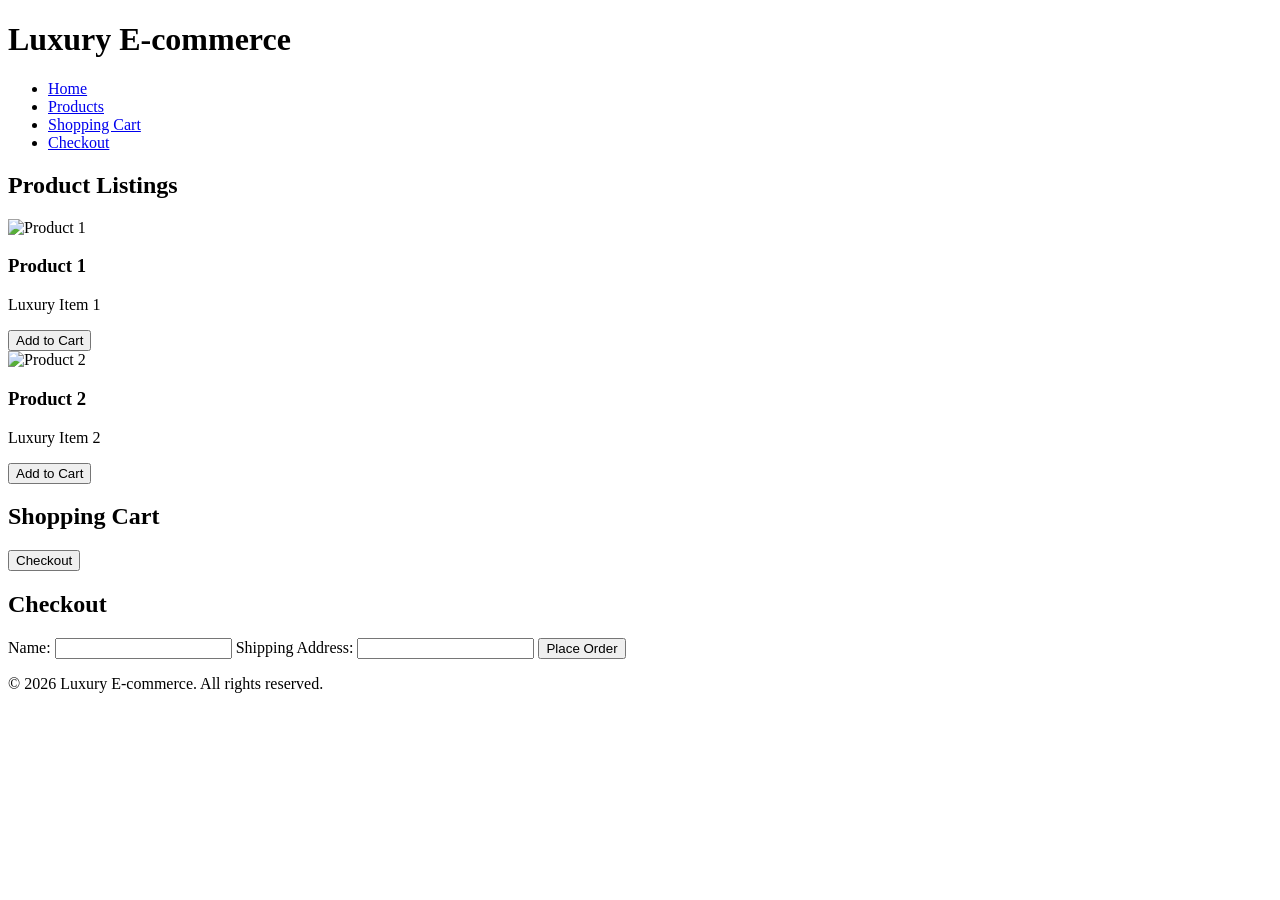
==== index.html @ 7d22810b "Create index.html for black and gold luxury e-commerce website" ====
<!DOCTYPE html>
<html lang="en">
<head>
    <meta charset="UTF-8">
    <meta name="viewport" content="width=device-width, initial-scale=1.0">
    <link rel="stylesheet" href="styles.css">
    <title>Luxury E-commerce Website</title>
</head>
<body>
    <header>
        <h1>Luxury E-commerce</h1>
        <nav>
            <ul>
                <li><a href="#">Home</a></li>
                <li><a href="#products">Products</a></li>
                <li><a href="#cart">Shopping Cart</a></li>
                <li><a href="#checkout">Checkout</a></li>
            </ul>
        </nav>
    </header>
    <main>
        <section id="products">
            <h2>Product Listings</h2>
            <div class="product">
                <img src="product1.jpg" alt="Product 1">
                <h3>Product 1</h3>
                <p>Luxury Item 1</p>
                <button>Add to Cart</button>
            </div>
            <div class="product">
                <img src="product2.jpg" alt="Product 2">
                <h3>Product 2</h3>
                <p>Luxury Item 2</p>
                <button>Add to Cart</button>
            </div>
            <!-- Add more products as needed -->
        </section>
        <section id="cart">
            <h2>Shopping Cart</h2>
            <div id="cart-items">
                <!-- Cart items will be dynamically added here -->
            </div>
            <button id="checkout-btn">Checkout</button>
        </section>
        <section id="checkout">
            <h2>Checkout</h2>
            <form id="checkout-form">
                <label for="name">Name:</label>
                <input type="text" id="name" name="name" required>
                <label for="address">Shipping Address:</label>
                <input type="text" id="address" name="address" required>
                <button type="submit">Place Order</button>
            </form>
        </section>
    </main>
    <footer>
        <p>&copy; 2026 Luxury E-commerce. All rights reserved.</p>
    </footer>
    <script src="script.js"></script>
</body>
</html>
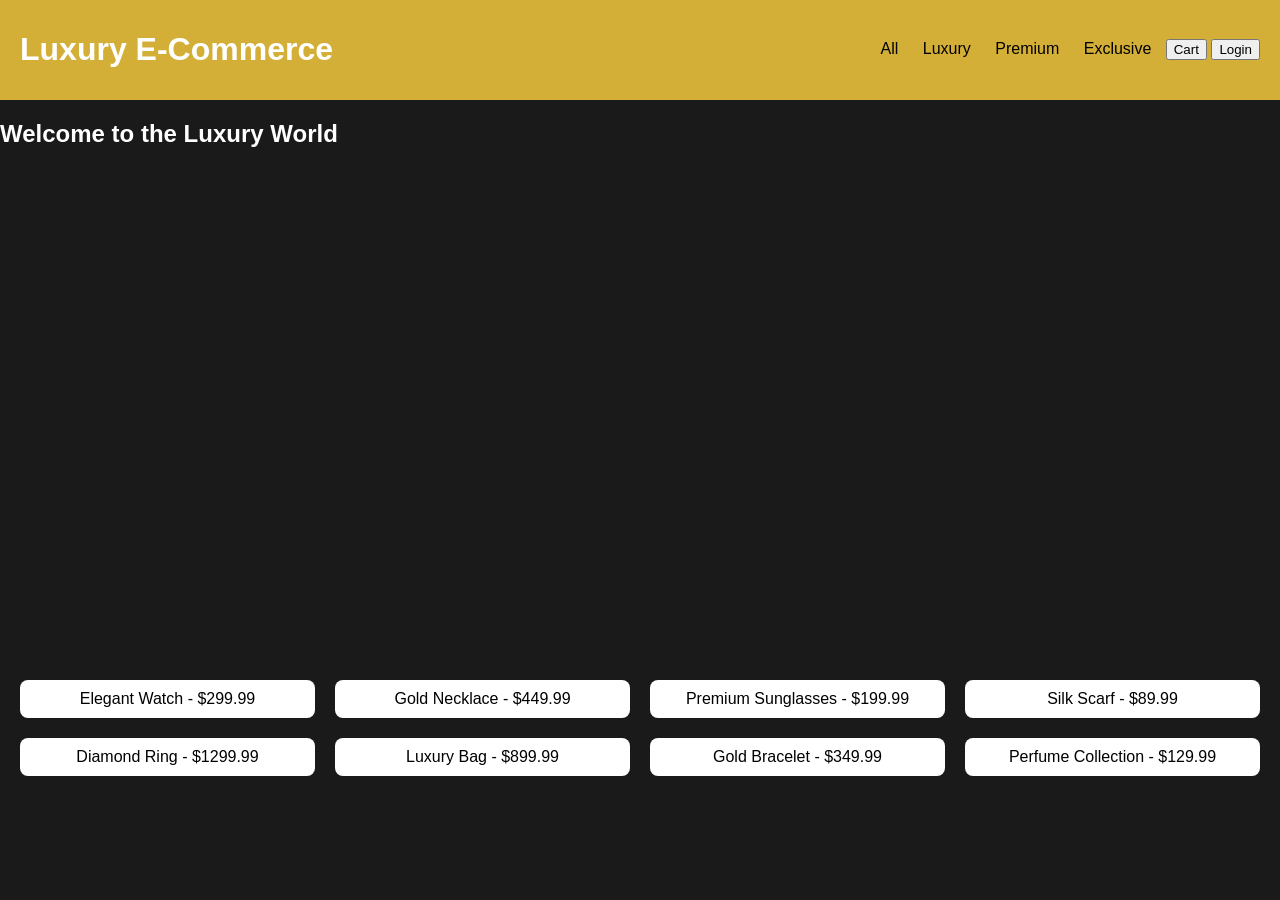
==== commit da13b55a: "Update index.html with complete luxury e-commerce website code" ====
--- a/index.html
+++ b/index.html
@@ -3,59 +3,131 @@
 <head>
     <meta charset="UTF-8">
     <meta name="viewport" content="width=device-width, initial-scale=1.0">
-    <link rel="stylesheet" href="styles.css">
-    <title>Luxury E-commerce Website</title>
+    <title>Luxury E-Commerce Website</title>
+    <style>
+        body {
+            font-family: Arial, sans-serif;
+            background-color: #1a1a1a;
+            color: white;
+            margin: 0;
+            padding: 0;
+        }
+        header {
+            background-color: #d4af37;
+            padding: 10px 20px;
+            display: flex;
+            justify-content: space-between;
+            align-items: center;
+        }
+        nav a {
+            color: black;
+            text-decoration: none;
+            margin: 0 10px;
+        }
+        .hero {
+            background: url('hero-image.jpg') no-repeat center center;
+            height: 60vh;
+            position: relative;
+        }
+        .product-grid {
+            display: grid;
+            grid-template-columns: repeat(auto-fill, minmax(250px, 1fr));
+            gap: 20px;
+            padding: 20px;
+        }
+        .product {
+            background-color: #fff;
+            color: #000;
+            border-radius: 8px;
+            padding: 10px;
+            text-align: center;
+        }
+        .cart-sidebar {
+            position: fixed;
+            top: 0;
+            right: 0;
+            width: 300px;
+            height: 100%;
+            background-color: white;
+            color: black;
+            display: none;
+            padding: 20px;
+        }
+        .modal {
+            display: none;
+            position: fixed;
+            top: 0;
+            left: 0;
+            width: 100%;
+            height: 100%;
+            background-color: rgba(0,0,0,0.8);
+            justify-content: center;
+            align-items: center;
+        }
+        /* Additional CSS styling */
+    </style>
 </head>
 <body>
-    <header>
-        <h1>Luxury E-commerce</h1>
-        <nav>
-            <ul>
-                <li><a href="#">Home</a></li>
-                <li><a href="#products">Products</a></li>
-                <li><a href="#cart">Shopping Cart</a></li>
-                <li><a href="#checkout">Checkout</a></li>
-            </ul>
-        </nav>
-    </header>
-    <main>
-        <section id="products">
-            <h2>Product Listings</h2>
-            <div class="product">
-                <img src="product1.jpg" alt="Product 1">
-                <h3>Product 1</h3>
-                <p>Luxury Item 1</p>
-                <button>Add to Cart</button>
-            </div>
-            <div class="product">
-                <img src="product2.jpg" alt="Product 2">
-                <h3>Product 2</h3>
-                <p>Luxury Item 2</p>
-                <button>Add to Cart</button>
-            </div>
-            <!-- Add more products as needed -->
-        </section>
-        <section id="cart">
-            <h2>Shopping Cart</h2>
-            <div id="cart-items">
-                <!-- Cart items will be dynamically added here -->
-            </div>
-            <button id="checkout-btn">Checkout</button>
-        </section>
-        <section id="checkout">
-            <h2>Checkout</h2>
-            <form id="checkout-form">
-                <label for="name">Name:</label>
-                <input type="text" id="name" name="name" required>
-                <label for="address">Shipping Address:</label>
-                <input type="text" id="address" name="address" required>
-                <button type="submit">Place Order</button>
-            </form>
-        </section>
-    </main>
-    <footer>
-        <p>&copy; 2026 Luxury E-commerce. All rights reserved.</p>
-    </footer>
-    <script src="script.js"></script>
+<header>
+    <h1>Luxury E-Commerce</h1>
+    <nav>
+        <a href="#" onclick="filterProducts('all')">All</a>
+        <a href="#" onclick="filterProducts('luxury')">Luxury</a>
+        <a href="#" onclick="filterProducts('premium')">Premium</a>
+        <a href="#" onclick="filterProducts('exclusive')">Exclusive</a>
+        <button onclick="toggleCart()">Cart</button>
+        <button onclick="toggleModal('authModal')">Login</button>
+    </nav>
+</header>
+<section class="hero">
+    <h2>Welcome to the Luxury World</h2>
+</section>
+<section class="product-grid">
+    <div class="product">Elegant Watch - $299.99</div>
+    <div class="product">Gold Necklace - $449.99</div>
+    <div class="product">Premium Sunglasses - $199.99</div>
+    <div class="product">Silk Scarf - $89.99</div>
+    <div class="product">Diamond Ring - $1299.99</div>
+    <div class="product">Luxury Bag - $899.99</div>
+    <div class="product">Gold Bracelet - $349.99</div>
+    <div class="product">Perfume Collection - $129.99</div>
+</section>
+<div class="cart-sidebar" id="cartSidebar">
+    <h2>Your Cart</h2>
+    <div id="cartItems"></div>
+    <button onclick="checkout()">Checkout</button>
+</div>
+<div class="modal" id="authModal">
+    <div>
+        <h2>Login</h2>
+        <form onsubmit="login(event)">
+            <input type="text" placeholder="Username" required>
+            <input type="password" placeholder="Password" required>
+            <button type="submit">Login</button>
+        </form>
+        <button onclick="toggleModal('authModal')">Close</button>
+    </div>
+</div>
+<script>
+    function toggleCart() {
+        let cart = document.getElementById('cartSidebar');
+        cart.style.display = cart.style.display === 'block' ? 'none' : 'block';
+    }
+    function toggleModal(modalId) {
+        let modal = document.getElementById(modalId);
+        modal.style.display = modal.style.display === 'flex' ? 'none' : 'flex';
+    }
+    function filterProducts(category) {
+        // Implement product filtering logic
+    }
+    function checkout() {
+        // Implement checkout process
+    }
+    function login(event) {
+        event.preventDefault();
+        // Implement login functionality
+    }
+    // Add local storage functionality and other interactivity
+</script>
 </body>
 </html>
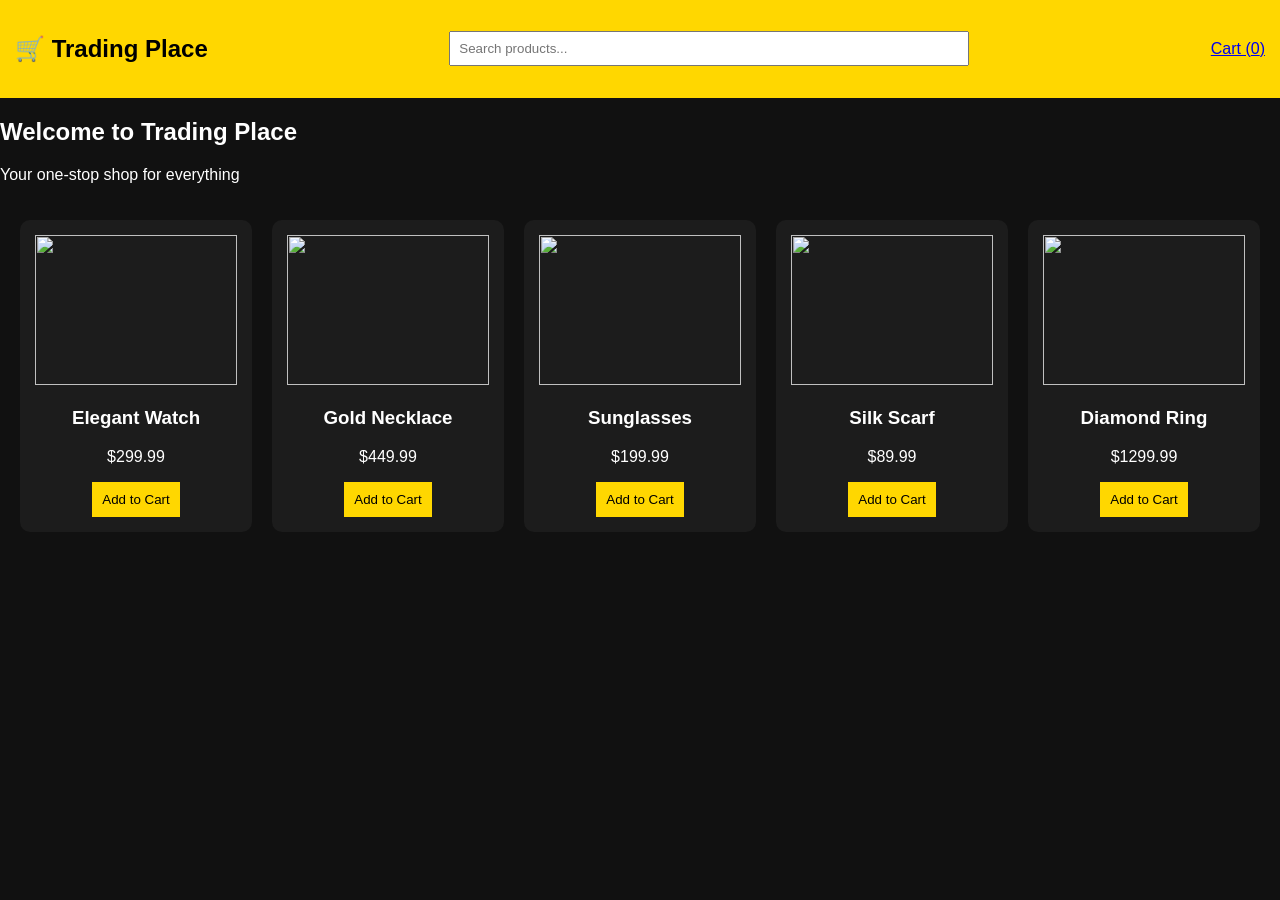
==== commit 3d84046e: "Create index.html" ====
--- a/index.html
+++ b/index.html
@@ -1,133 +1,30 @@
 <!DOCTYPE html>
-<html lang="en">
+<html>
 <head>
-    <meta charset="UTF-8">
-    <meta name="viewport" content="width=device-width, initial-scale=1.0">
-    <title>Luxury E-Commerce Website</title>
-    <style>
-        body {
-            font-family: Arial, sans-serif;
-            background-color: #1a1a1a;
-            color: white;
-            margin: 0;
-            padding: 0;
-        }
-        header {
-            background-color: #d4af37;
-            padding: 10px 20px;
-            display: flex;
-            justify-content: space-between;
-            align-items: center;
-        }
-        nav a {
-            color: black;
-            text-decoration: none;
-            margin: 0 10px;
-        }
-        .hero {
-            background: url('hero-image.jpg') no-repeat center center;
-            height: 60vh;
-            position: relative;
-        }
-        .product-grid {
-            display: grid;
-            grid-template-columns: repeat(auto-fill, minmax(250px, 1fr));
-            gap: 20px;
-            padding: 20px;
-        }
-        .product {
-            background-color: #fff;
-            color: #000;
-            border-radius: 8px;
-            padding: 10px;
-            text-align: center;
-        }
-        .cart-sidebar {
-            position: fixed;
-            top: 0;
-            right: 0;
-            width: 300px;
-            height: 100%;
-            background-color: white;
-            color: black;
-            display: none;
-            padding: 20px;
-        }
-        .modal {
-            display: none;
-            position: fixed;
-            top: 0;
-            left: 0;
-            width: 100%;
-            height: 100%;
-            background-color: rgba(0,0,0,0.8);
-            justify-content: center;
-            align-items: center;
-        }
-        /* Additional CSS styling */
-    </style>
+  <title>Trading Place</title>
+  <link rel="stylesheet" href="style.css">
 </head>
+
 <body>
-<header>
-    <h1>Luxury E-Commerce</h1>
-    <nav>
-        <a href="#" onclick="filterProducts('all')">All</a>
-        <a href="#" onclick="filterProducts('luxury')">Luxury</a>
-        <a href="#" onclick="filterProducts('premium')">Premium</a>
-        <a href="#" onclick="filterProducts('exclusive')">Exclusive</a>
-        <button onclick="toggleCart()">Cart</button>
-        <button onclick="toggleModal('authModal')">Login</button>
-    </nav>
-</header>
+
+<!-- Navbar -->
+<nav class="navbar">
+  <h2>🛒 Trading Place</h2>
+  <input type="text" id="search" placeholder="Search products...">
+  <a href="cart.html">Cart (<span id="cart-count">0</span>)</a>
+</nav>
+
+<!-- Hero Section -->
 <section class="hero">
-    <h2>Welcome to the Luxury World</h2>
+  <h1>Welcome to Trading Place</h1>
+  <p>Your one-stop shop for everything</p>
 </section>
-<section class="product-grid">
-    <div class="product">Elegant Watch - $299.99</div>
-    <div class="product">Gold Necklace - $449.99</div>
-    <div class="product">Premium Sunglasses - $199.99</div>
-    <div class="product">Silk Scarf - $89.99</div>
-    <div class="product">Diamond Ring - $1299.99</div>
-    <div class="product">Luxury Bag - $899.99</div>
-    <div class="product">Gold Bracelet - $349.99</div>
-    <div class="product">Perfume Collection - $129.99</div>
-</section>
-<div class="cart-sidebar" id="cartSidebar">
-    <h2>Your Cart</h2>
-    <div id="cartItems"></div>
-    <button onclick="checkout()">Checkout</button>
-</div>
-<div class="modal" id="authModal">
-    <div>
-        <h2>Login</h2>
-        <form onsubmit="login(event)">
-            <input type="text" placeholder="Username" required>
-            <input type="password" placeholder="Password" required>
-            <button type="submit">Login</button>
-        </form>
-        <button onclick="toggleModal('authModal')">Close</button>
-    </div>
-</div>
-<script>
-    function toggleCart() {
-        let cart = document.getElementById('cartSidebar');
-        cart.style.display = cart.style.display === 'block' ? 'none' : 'block';
-    }
-    function toggleModal(modalId) {
-        let modal = document.getElementById(modalId);
-        modal.style.display = modal.style.display === 'flex' ? 'none' : 'flex';
-    }
-    function filterProducts(category) {
-        // Implement product filtering logic
-    }
-    function checkout() {
-        // Implement checkout process
-    }
-    function login(event) {
-        event.preventDefault();
-        // Implement login functionality
-    }
-    // Add local storage functionality and other interactivity
-</script>
+
+<!-- Products Section -->
+<div id="products"></div>
+
+<!-- Script -->
+<script src="app.js"></script>
+
 </body>
-</html>+</html>
--- a/style.css
+++ b/style.css
@@ -0,0 +1,67 @@
+body {
+  margin: 0;
+  font-family: Arial;
+  background: #111;
+  color: white;
+}
+
+/* Navbar */
+.navbar {
+  display: flex;
+  justify-content: space-between;
+  align-items: center;
+  background: gold;
+  color: black;
+  padding: 15px;
+}
+
+.navbar input {
+  width: 40%;
+  padding: 8px;
+}
+
+/* Categories */
+.categories {
+  text-align: center;
+  margin: 10px;
+}
+
+.categories button {
+  margin: 5px;
+  padding: 8px 15px;
+  border: none;
+  cursor: pointer;
+}
+
+/* Products */
+#products {
+  display: grid;
+  grid-template-columns: repeat(auto-fill, minmax(220px, 1fr));
+  gap: 20px;
+  padding: 20px;
+}
+
+.product {
+  background: #1c1c1c;
+  padding: 15px;
+  border-radius: 10px;
+  text-align: center;
+  transition: 0.3s;
+}
+
+.product:hover {
+  transform: scale(1.05);
+}
+
+.product img {
+  width: 100%;
+  height: 150px;
+  object-fit: cover;
+}
+
+.product button {
+  background: gold;
+  border: none;
+  padding: 10px;
+  cursor: pointer;
+}
